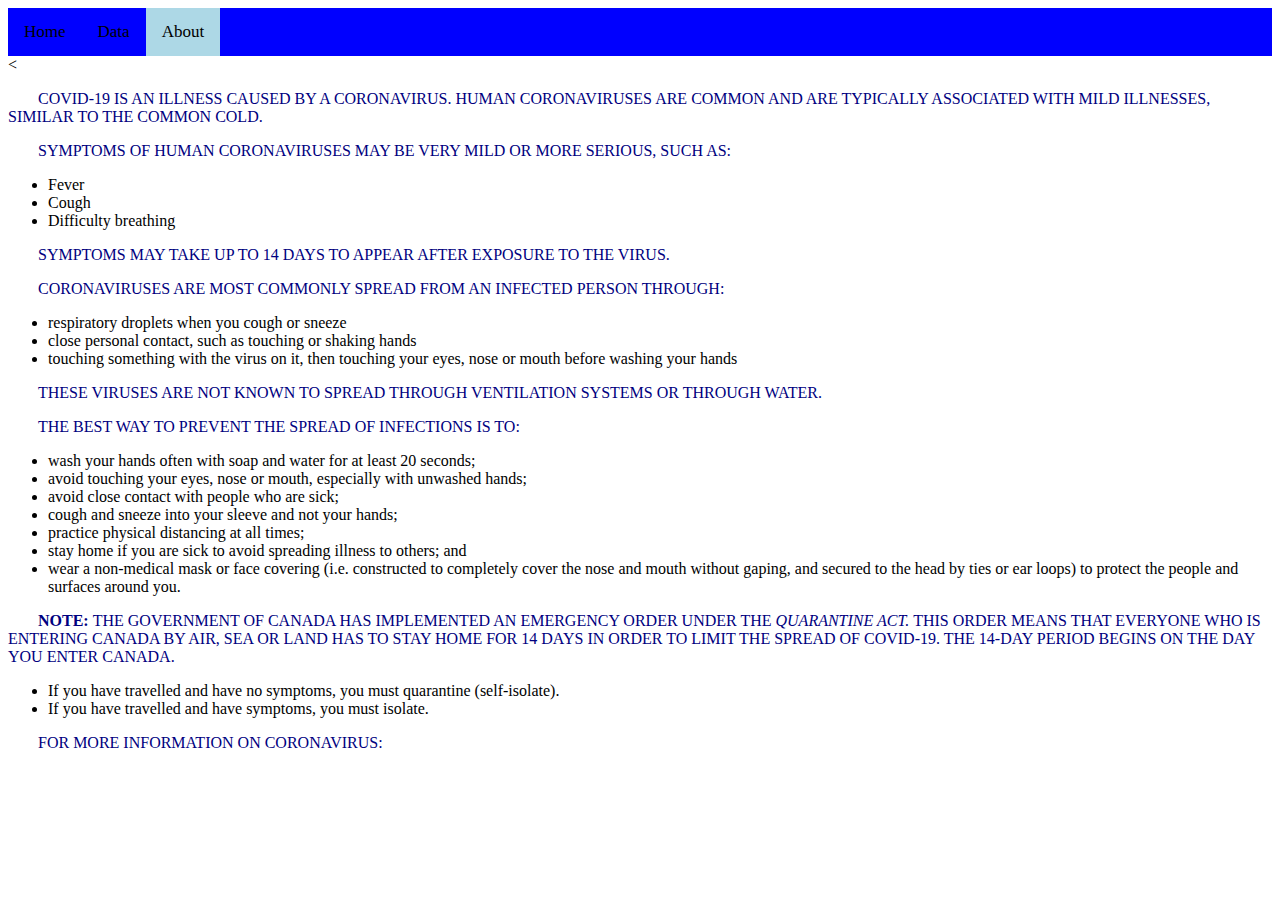
==== about.html @ c9d18444 "Update about.html" ====
<html>
    <head>
        <link href="mystyles.css" rel="stylesheet">
    </head>
<body>
    
        <div class="topnav">
          <a href="index.html">Home</a>
          <a href="data.html">Data</a>
          <a class="active" href="about.html">About</a>
        </div>
    <style>
p {
  color: navy;
  text-indent: 30px;
  text-transform: uppercase;
}
</style>
<
    
        <p>COVID-19 is an illness caused by a coronavirus. Human  coronaviruses are common and are typically associated with mild illnesses,  similar to the common cold.</p>
    <p> Symptoms of human coronaviruses may be very mild or more serious,  such as:</p>
    <ul>
      <li>Fever</li>
      <li>Cough</li>
      <li>Difficulty breathing</li>
    </ul>
    <p>Symptoms may take up to 14 days to appear after exposure to the  virus.</p>
    <p> Coronaviruses are most  commonly spread from an infected person through:</p>
    <ul>
      <li>respiratory droplets  when you cough or sneeze</li>
      <li>close personal  contact, such as touching or shaking hands</li>
      <li>touching  something with the virus on it, then touching your eyes, nose or mouth before  washing your hands</li>
    </ul>
    <p>These viruses are not known to spread through ventilation systems  or through water.</p>
    <p> The best way to prevent the spread of infections is to:</p>
    <ul>
      <li>wash your hands often with soap and water for at       least 20 seconds;</li>
      <li>avoid touching your eyes, nose or mouth, especially       with unwashed hands;</li>
      <li>avoid close contact with people who are sick;</li>
      <li>cough and sneeze into your sleeve and not your       hands; </li>
      <li>practice physical       distancing at all times;</li>
      <li>stay home if you are sick to avoid spreading illness       to others; and</li>
      <li>wear a non-medical       mask or face covering (i.e. constructed to completely cover the nose and mouth without gaping, and secured to the       head by ties or ear loops) to protect the people and surfaces around you.</li>
    </ul>
    <p><strong>Note:&nbsp;</strong>The Government of Canada has  implemented an Emergency Order under the&nbsp;<em>Quarantine Act.</em>&nbsp;This order means that  everyone who is entering Canada by air, sea or land has to stay home for 14  days in order to limit the spread of COVID-19. The 14-day period begins on the  day you enter Canada.</p>
    <ul type="disc">
      <li>If       you have travelled and have no symptoms, you must&nbsp;quarantine&nbsp;(self-isolate).</li>
      <li>If       you have travelled and have symptoms, you must&nbsp;isolate.</li>
    </ul>
    <div class="alert alert-info col-md-8">
      <p>For more  information on coronavirus:</p>
    </body>
    
</html>
---- mystyles.css ----
/* Add a black background color to the top navigation */
.topnav {
  background-color: #0000ff;
  overflow: hidden;
}

/* Style the links inside the navigation bar */
.topnav a {
  float: left;
  color: #000000;
  text-align: center;
  padding: 14px 16px;
  text-decoration: none;
  font-size: 17px;
}

/* Change the color of links on hover */
.topnav a:hover {
  background-color: #ADD8E6;
  color: black;
}

/* Add a color to the active/current link */
.topnav a.active {
  background-color: #ADD8E6;
  color: black;
}

.button {
background-color: blue;
border: 12px;
color: white;
padding: 15px 32px;
text-align: center;
text-decoration: none;
display: inline-block;
font-size: 16px;
margin: 4px 2px;
cursor: pointer;
}
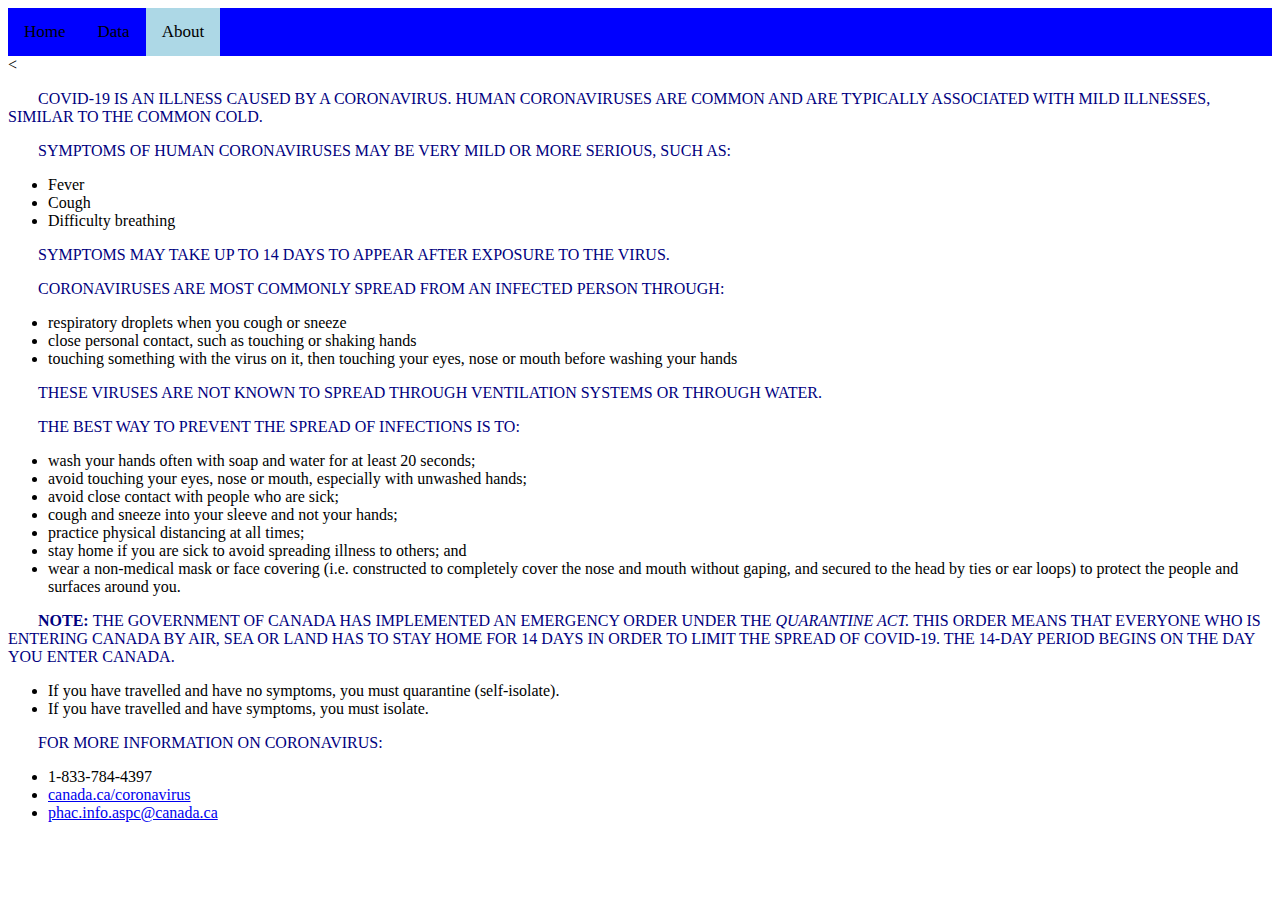
==== commit edbcf242: "Update about.html" ====
--- a/about.html
+++ b/about.html
@@ -50,6 +50,11 @@
     </ul>
     <div class="alert alert-info col-md-8">
       <p>For more  information on coronavirus:</p>
+        <ul>
+        <li>1-833-784-4397 </li>
+        <li><a href="/en/public-health/services/diseases/2019-novel-coronavirus-infection.html">canada.ca/coronavirus</a></li>
+        <li><a href="mailto:phac.info.aspc@canada.ca">phac.info.aspc@canada.ca</a></li>
+      </ul>
     </body>
     
 </html>
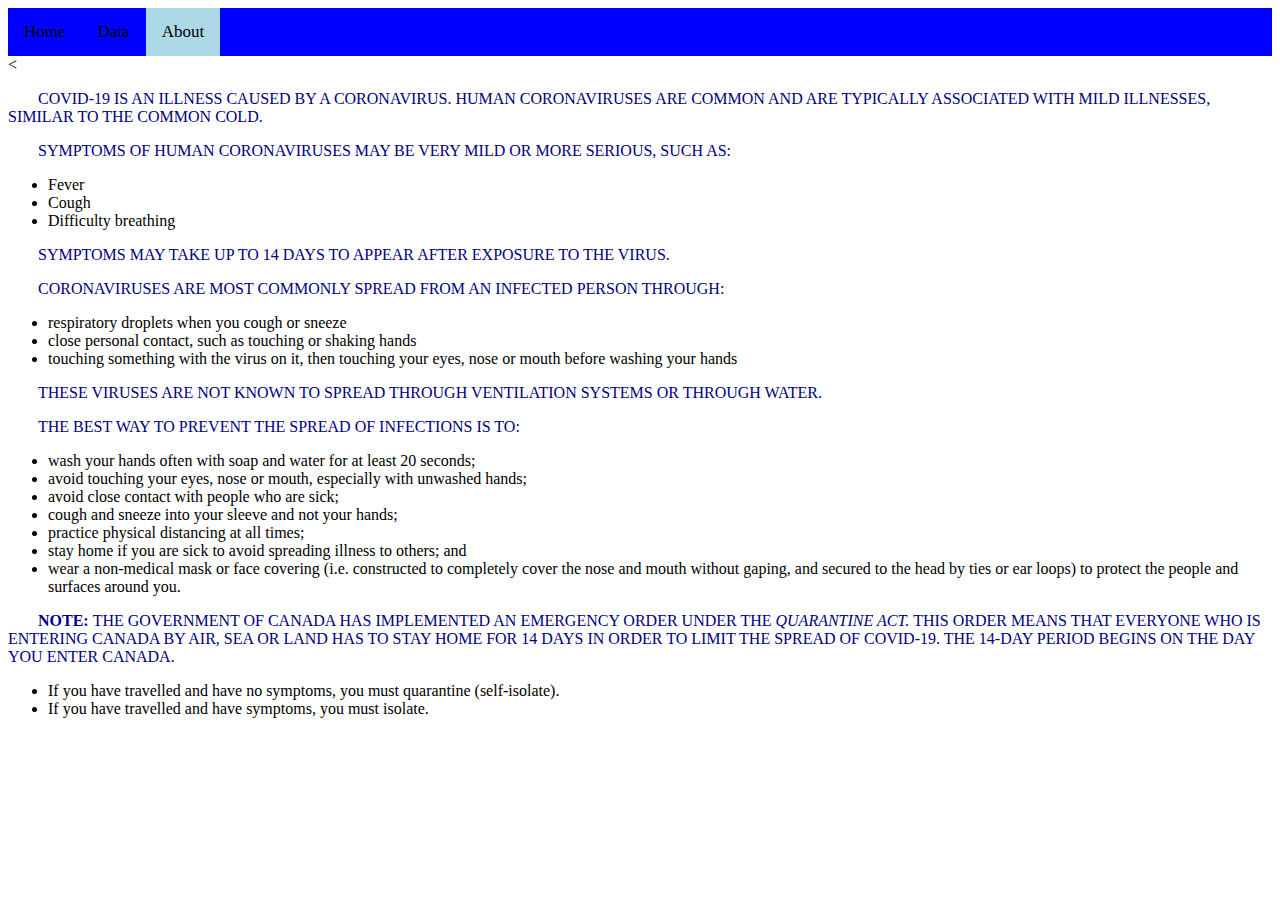
==== commit 78f177ad: "Update about.html" ====
--- a/about.html
+++ b/about.html
@@ -47,14 +47,6 @@
     <ul type="disc">
       <li>If       you have travelled and have no symptoms, you must&nbsp;quarantine&nbsp;(self-isolate).</li>
       <li>If       you have travelled and have symptoms, you must&nbsp;isolate.</li>
-    </ul>
-    <div class="alert alert-info col-md-8">
-      <p>For more  information on coronavirus:</p>
-        <ul>
-        <li>1-833-784-4397 </li>
-        <li><a href="/en/public-health/services/diseases/2019-novel-coronavirus-infection.html">canada.ca/coronavirus</a></li>
-        <li><a href="mailto:phac.info.aspc@canada.ca">phac.info.aspc@canada.ca</a></li>
-      </ul>
     </body>
     
 </html>
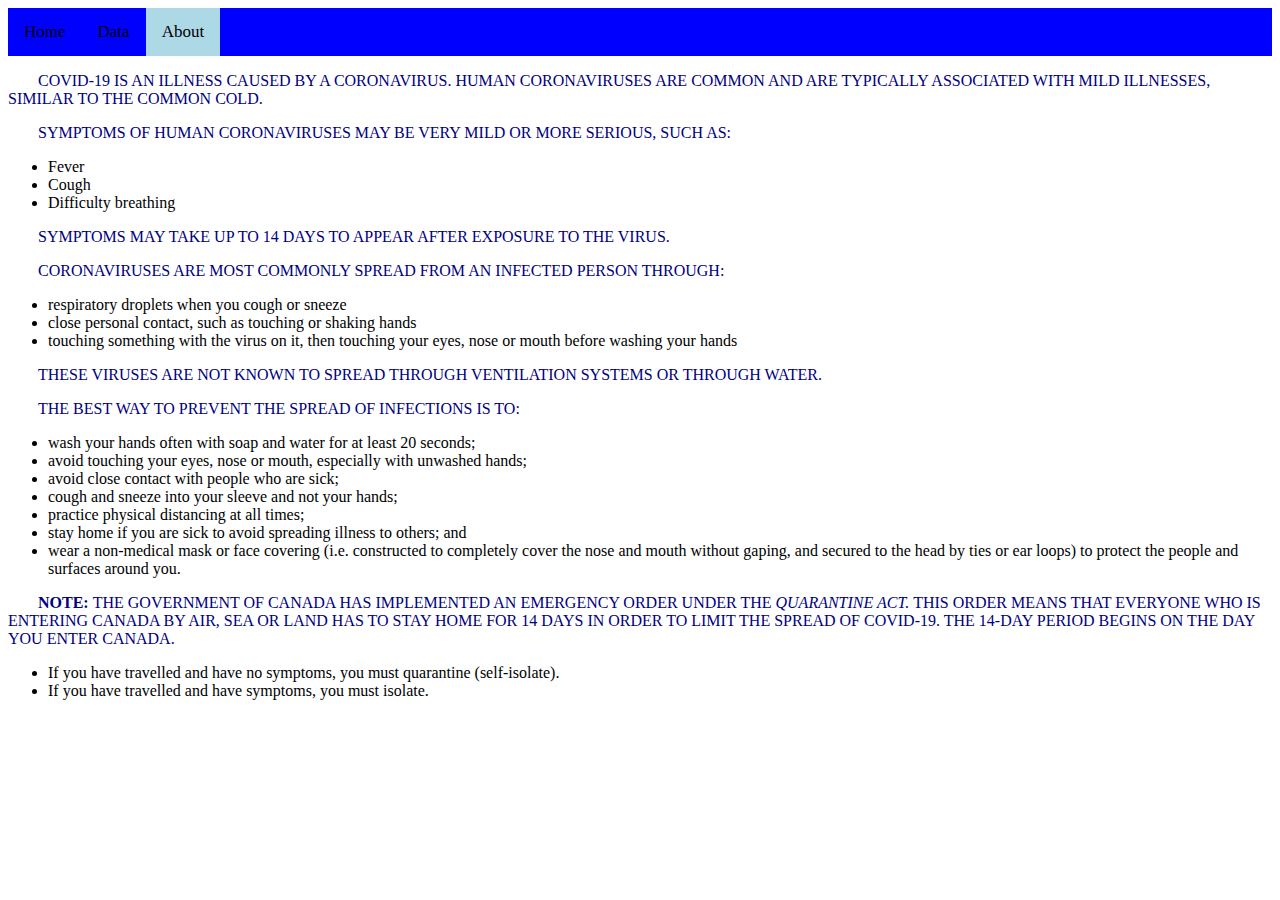
==== commit 5e0685e8: "Update about.html" ====
--- a/about.html
+++ b/about.html
@@ -16,7 +16,7 @@
   text-transform: uppercase;
 }
 </style>
-<
+
     
         <p>COVID-19 is an illness caused by a coronavirus. Human  coronaviruses are common and are typically associated with mild illnesses,  similar to the common cold.</p>
     <p> Symptoms of human coronaviruses may be very mild or more serious,  such as:</p>
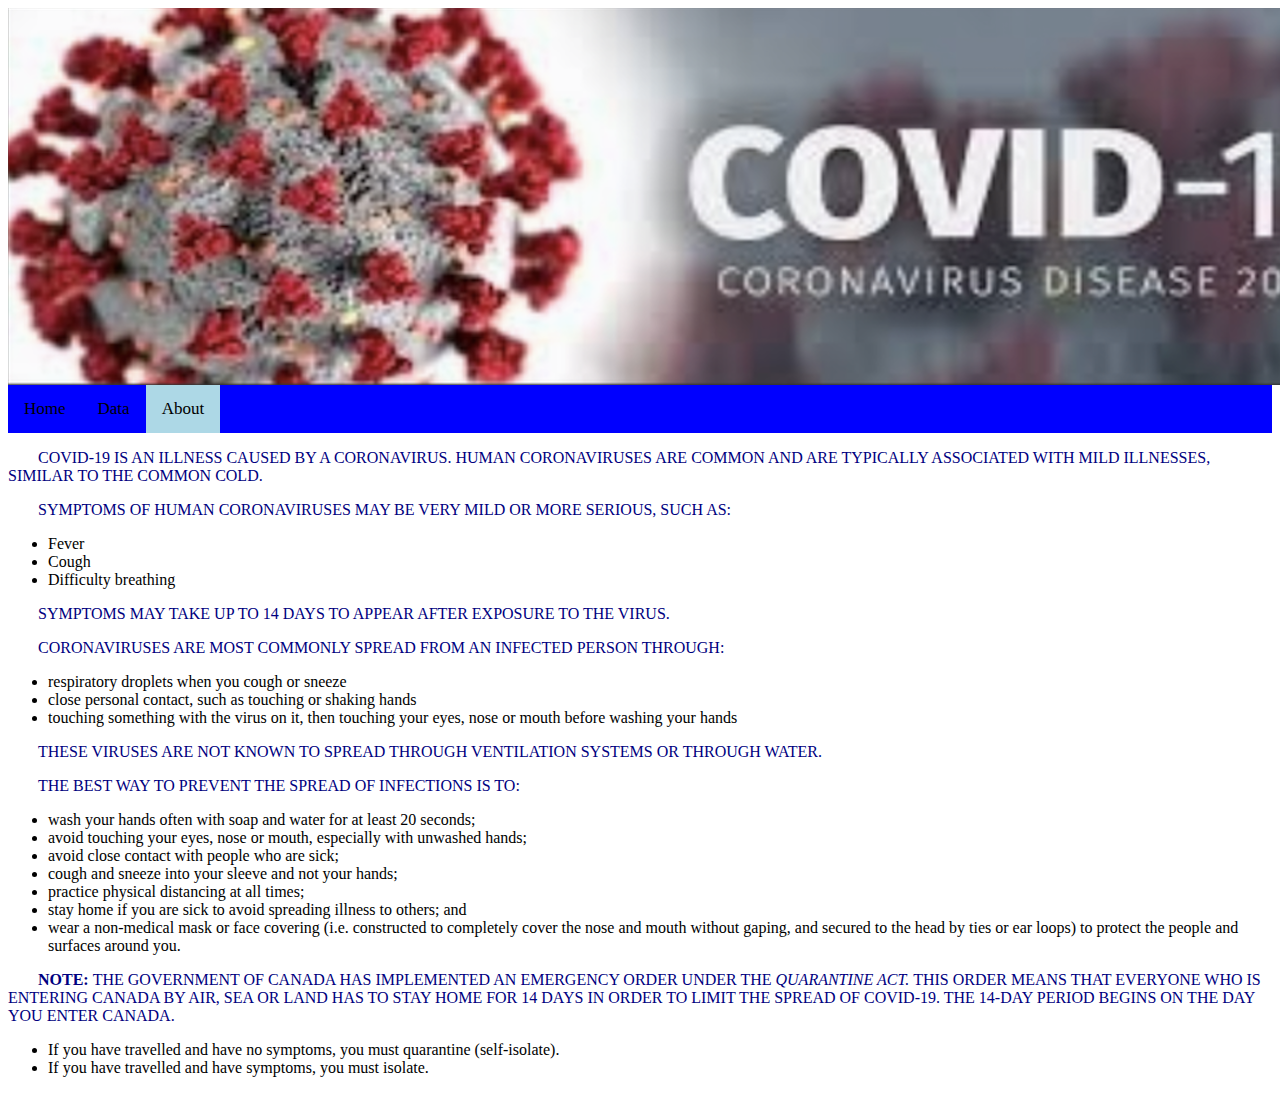
==== commit d317d4fc: "Update about.html" ====
--- a/about.html
+++ b/about.html
@@ -3,7 +3,7 @@
         <link href="mystyles.css" rel="stylesheet">
     </head>
 <body>
-    
+        <img src="covid.png">
         <div class="topnav">
           <a href="index.html">Home</a>
           <a href="data.html">Data</a>
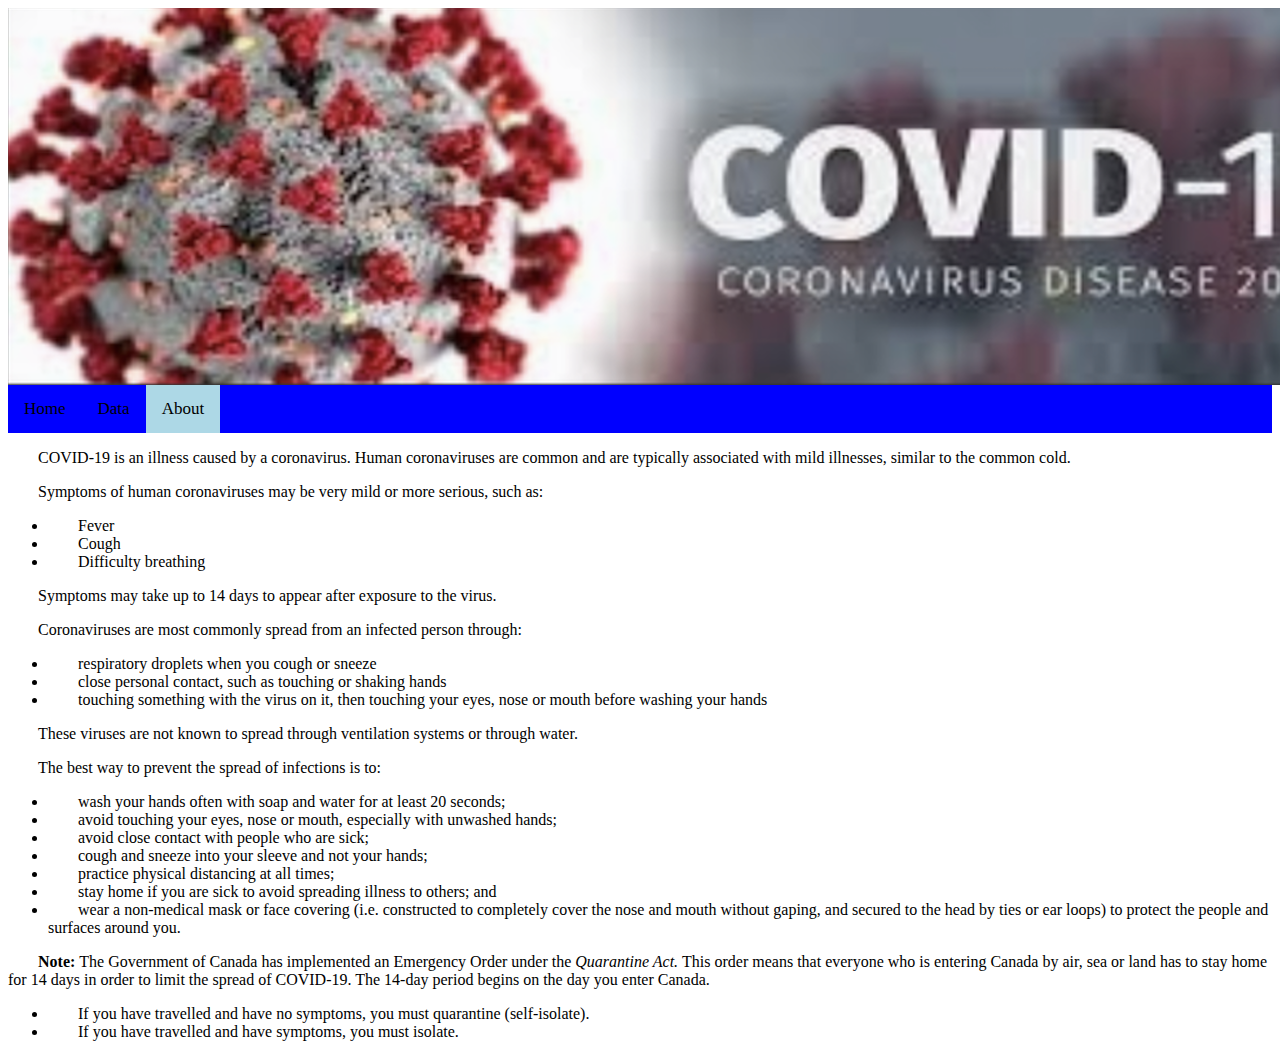
==== commit f65839a7: "Update about.html" ====
--- a/about.html
+++ b/about.html
@@ -11,9 +11,14 @@
         </div>
     <style>
 p {
-  color: navy;
+  font-family: sans-serif
+  color: black;
   text-indent: 30px;
-  text-transform: uppercase;
+}
+li {
+  font-family: sans-serif
+  color: black;
+  text-indent: 30px;
 }
 </style>
 
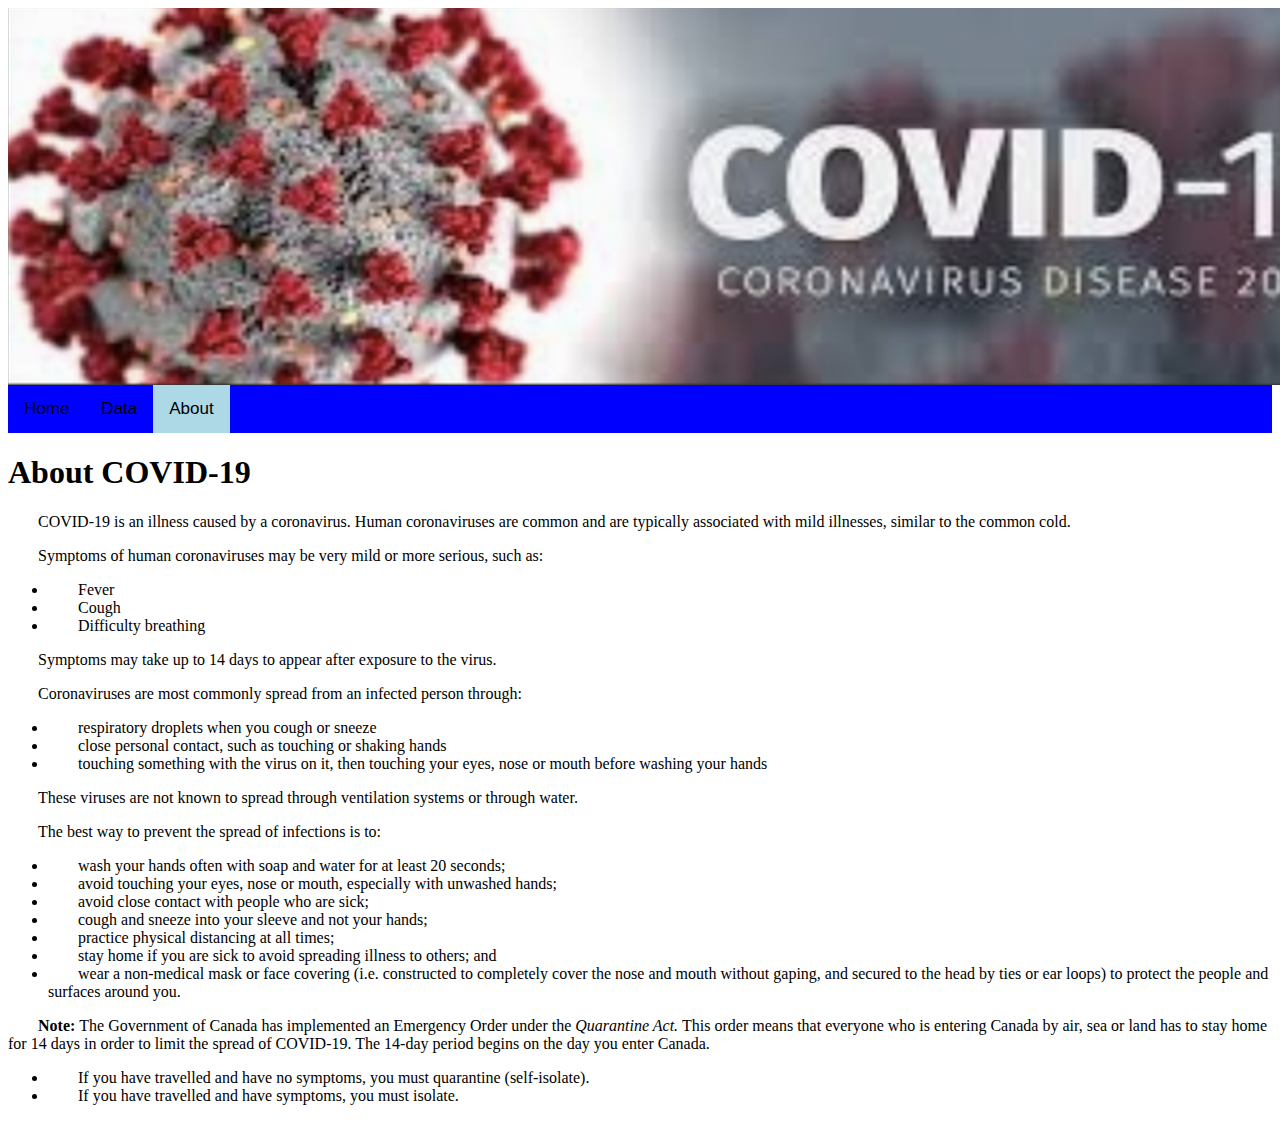
==== commit 1b7f051d: "Update about.html" ====
--- a/about.html
+++ b/about.html
@@ -21,7 +21,7 @@
   text-indent: 30px;
 }
 </style>
-
+    <h1>About COVID-19</h1>
     
         <p>COVID-19 is an illness caused by a coronavirus. Human  coronaviruses are common and are typically associated with mild illnesses,  similar to the common cold.</p>
     <p> Symptoms of human coronaviruses may be very mild or more serious,  such as:</p>
--- a/mystyles.css
+++ b/mystyles.css
@@ -12,6 +12,7 @@
   padding: 14px 16px;
   text-decoration: none;
   font-size: 17px;
+  font-family:sans-serif
 }
 
 /* Change the color of links on hover */
@@ -37,4 +38,5 @@
 font-size: 16px;
 margin: 4px 2px;
 cursor: pointer;
+font-family:sans-serif
 }
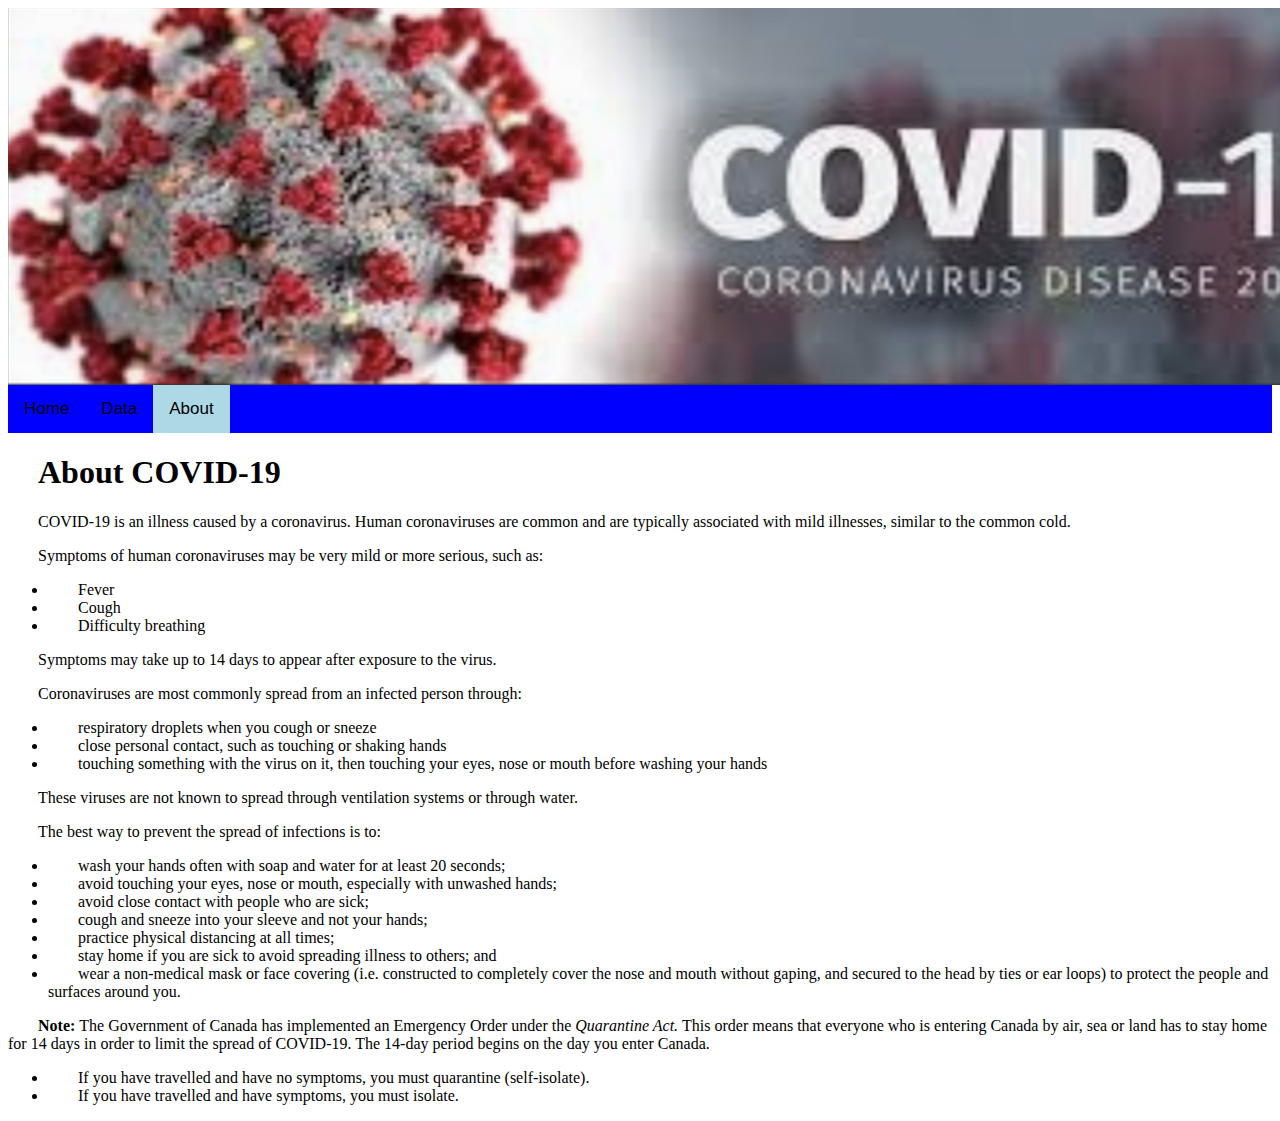
==== commit 0eff31d3: "Update about.html" ====
--- a/about.html
+++ b/about.html
@@ -16,6 +16,11 @@
   text-indent: 30px;
 }
 li {
+  font-family: sans-serif
+  color: black;
+  text-indent: 30px;
+}
+ h1 {
   font-family: sans-serif
   color: black;
   text-indent: 30px;
